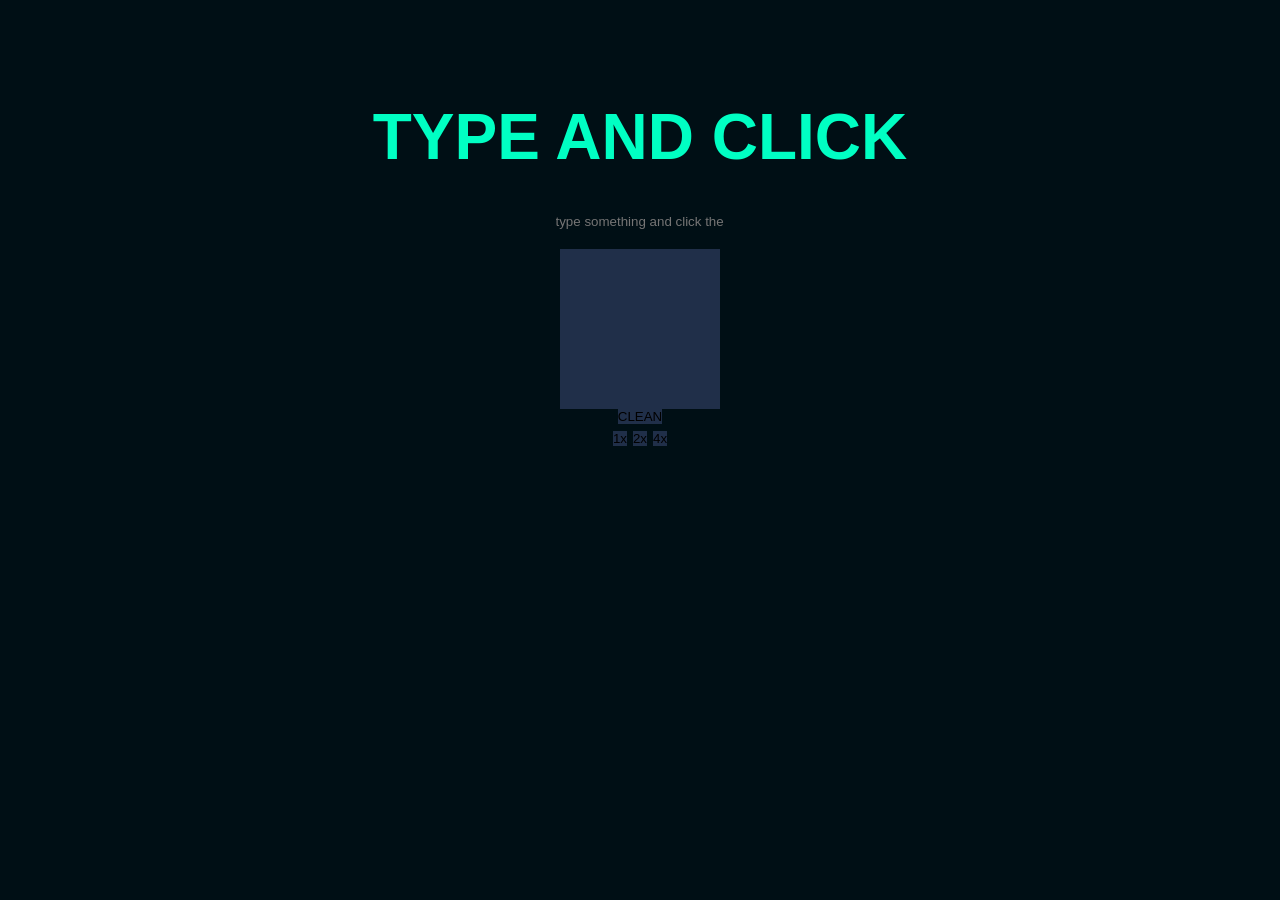
==== index.html @ b77b5749 "html name fix" ====
<!DOCTYPE html>
<html lang="en">
<head>
    <script src="script.js" defer></script>
    <link rel="stylesheet" href="style.css">
    <meta charset="UTF-8">
    <meta name="viewport" content="width=device-width, initial-scale=1.0">
    <title>java button</title>
</head>
<body>

    <h1>Type and click</h1>

<div class="content">
   
    <input id="input" placeholder="type something and click the box" autocomplete="off">
      <button id="button"></button>
      <button id="btn5">CLEAN</button>

</div>
<div class="container">

   
 <button class="btn" id="btn1">1x</button>
<button class="btn" id="btn2">2x</button>
<button class="btn" id="btn4">4x</button>


</div>
<p id="contador"></p>

 <div id="texto">
</body>
</html>

<!--ignore
---- style.css ----
:root{ 
    --text-color: rgb(0, 255, 195);
    --bg:rgb(0, 15, 21);
    --disabled: rgb(32, 47, 73);
}

*{
    padding: 0;
    margin: 0;
}

html{
     color: var(--text-color);
     font-family:Impact, Haettenschweiler, 'Arial Narrow Bold', sans-serif;
     font-size: 16pt;
}
body{
    background-color: var(--bg);
   display: flex;
    flex-direction: column;
    align-items: center;

}

.content{
    display: flex;
    flex-direction: column;
    align-items: center;
}


h1 {
margin-top: 100px;
margin-bottom: 20px;
font-size: 3em;
font-weight: 800;
text-transform: uppercase;


}

#button{
    padding: 6em;
    background-color: var(--disabled);
    display: flex;
    align-items: center;
    border: none;
    
}

#button:active{
    background-color: var(--text-color);
}

input{
    background: none;
    border: none;
    margin: 20px;
    color: white;
    caret-color: var(--text-color);

}
input:focus{
    outline: none;
}
#texto{
    margin: 100px;
font-size: 3em;
   display: flex;
    flex-direction: row;
    flex-wrap: wrap;
}

#btn5{  border: none ;
    background: none;
    background-color: var(--disabled);}

#btn5:active{
    background-color: var(--text-color);
}


.btn{
    border: none ;
    background: none;
    background-color: var(--disabled);
}

.ativo{
    background-color: var(--text-color);
}
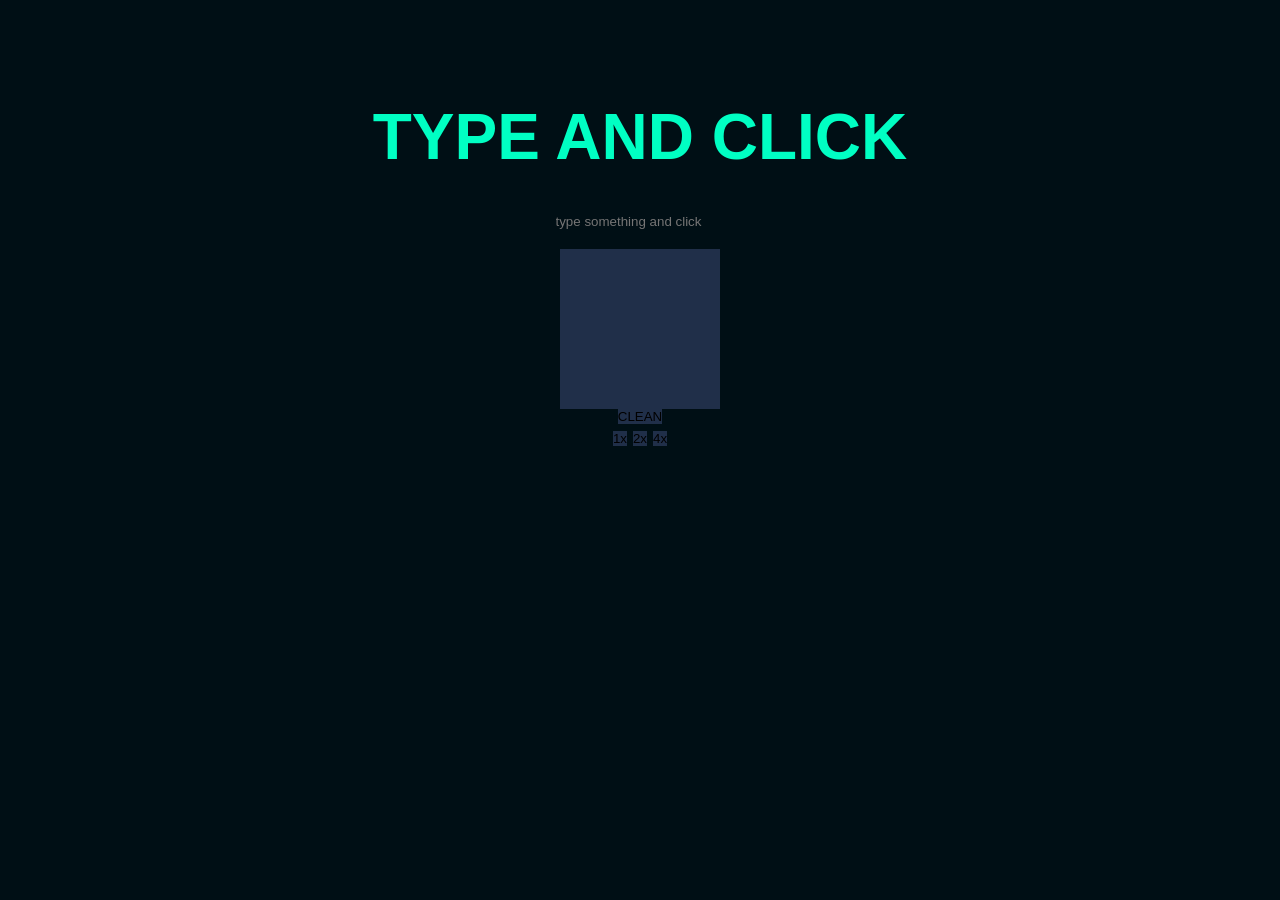
==== commit 261688a6: "add remove, hold features" ====
--- a/index.html
+++ b/index.html
@@ -13,7 +13,7 @@
 
 <div class="content">
    
-    <input id="input" placeholder="type something and click the box" autocomplete="off">
+    <input id="input" placeholder="type something and click" autocomplete="off">
       <button id="button"></button>
       <button id="btn5">CLEAN</button>
 
